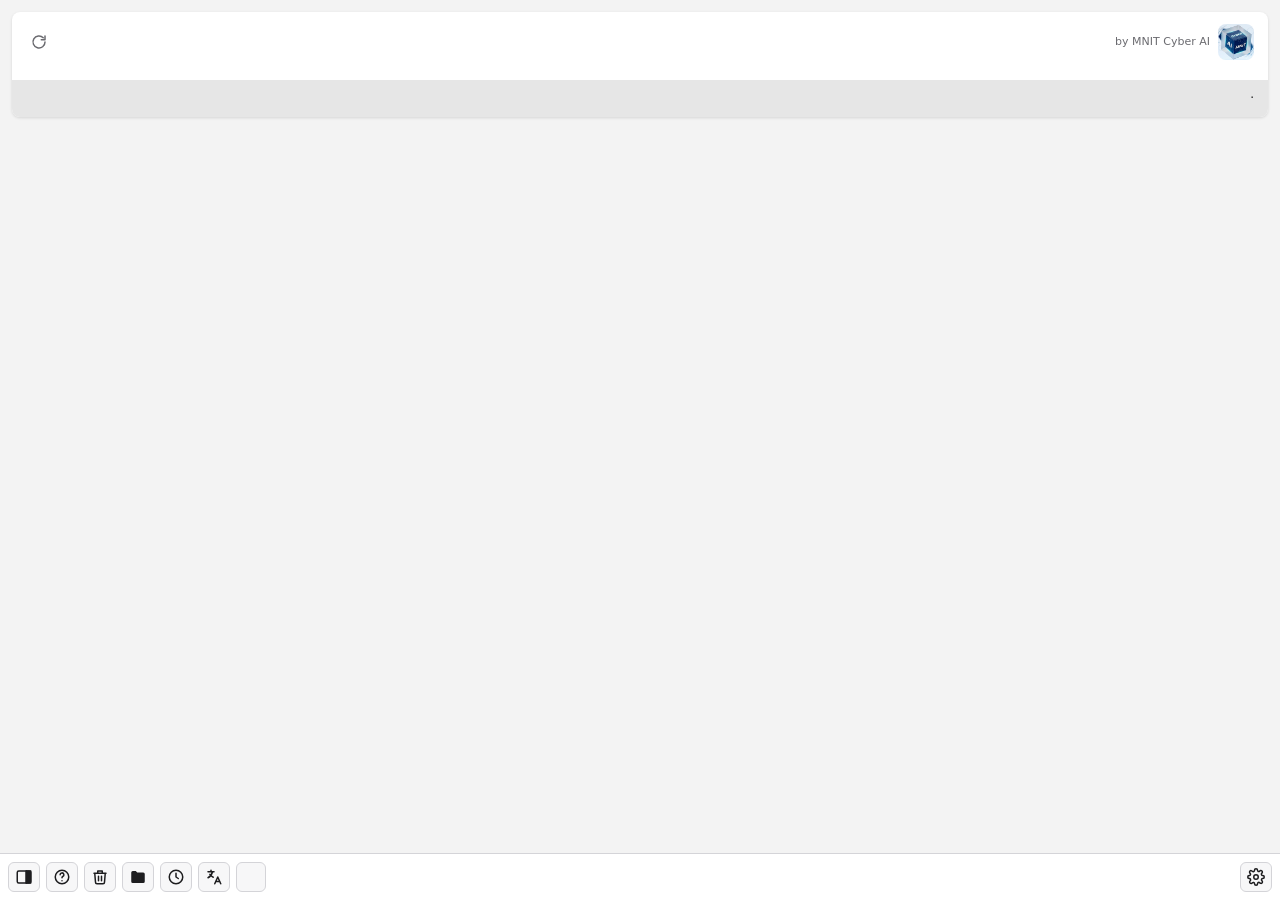
==== extension/sidepanel.html @ 632f0f03 "MNIT Media Grabber v1.7.0: extension, guide, tests, project memory Chrome/Edge MV3 side-panel extens" ====
<!doctype html>
<html lang="he" dir="rtl">
<head>
  <meta charset="utf-8">
  <meta name="viewport" content="width=device-width, initial-scale=1">
  <title>MNIT Media Grabber</title>
  <link rel="stylesheet" href="sidepanel.css">
</head>
<body>
  <div class="app">
    <header class="card">
      <div class="card-head">
        <img src="icons/logo256.png" alt="MNIT" class="logo-sm">
        <div class="brand"><strong data-i18n="appName"></strong><span class="by">by MNIT Cyber AI</span></div>
        <button id="btnRefresh" class="icon-btn" data-i18n-title="refresh">
          <svg viewBox="0 0 24 24"><path d="M20 12a8 8 0 1 1-2.34-5.66M20 4v5h-5"/></svg>
        </button>
      </div>
      <div class="card-body">
        <div id="tabTitle" class="tab-title"></div>
      </div>
      <div class="card-foot">
        <span><span data-i18n="versionLabel"></span> <b id="versionNum" dir="ltr"></b> · <span data-i18n="versionValue"></span></span>
        <span id="countLabel" class="count"></span>
      </div>
    </header>

    <main id="main"></main>

    <footer class="toolbar">
      <button id="btnSettings" class="tb" data-i18n-title="settings">
        <svg viewBox="0 0 24 24"><circle cx="12" cy="12" r="3"/><path d="M19.4 15a1.7 1.7 0 0 0 .3 1.8l.1.1a2 2 0 1 1-2.8 2.8l-.1-.1a1.7 1.7 0 0 0-1.8-.3 1.7 1.7 0 0 0-1 1.5V21a2 2 0 1 1-4 0v-.1a1.7 1.7 0 0 0-1.1-1.5 1.7 1.7 0 0 0-1.8.3l-.1.1a2 2 0 1 1-2.8-2.8l.1-.1a1.7 1.7 0 0 0 .3-1.8 1.7 1.7 0 0 0-1.5-1H3a2 2 0 1 1 0-4h.1a1.7 1.7 0 0 0 1.5-1.1 1.7 1.7 0 0 0-.3-1.8l-.1-.1a2 2 0 1 1 2.8-2.8l.1.1a1.7 1.7 0 0 0 1.8.3H9a1.7 1.7 0 0 0 1-1.5V3a2 2 0 1 1 4 0v.1a1.7 1.7 0 0 0 1 1.5 1.7 1.7 0 0 0 1.8-.3l.1-.1a2 2 0 1 1 2.8 2.8l-.1.1a1.7 1.7 0 0 0-.3 1.8V9a1.7 1.7 0 0 0 1.5 1H21a2 2 0 1 1 0 4h-.1a1.7 1.7 0 0 0-1.5 1z"/></svg>
      </button>
      <div class="spacer"></div>
      <button id="btnNoVideo" class="tb text" data-i18n="noVideo"></button>
      <button id="btnLang" class="tb" data-i18n-title="language">
        <svg viewBox="0 0 24 24"><path d="M4 5h8M8 3v2m2 0c-.8 3.5-3 6.5-6 8m2.5-4.5c1 1.6 2.6 3 4.5 3.8M13 21l4-9 4 9m-6.8-3h5.6"/></svg>
      </button>
      <button id="btnHistory" class="tb" data-i18n-title="history">
        <svg viewBox="0 0 24 24"><circle cx="12" cy="12" r="9"/><path d="M12 7v5l3 2"/></svg>
      </button>
      <button id="btnFolder" class="tb" data-i18n-title="openFolder">
        <svg viewBox="0 0 24 24" class="filled"><path d="M3 6a2 2 0 0 1 2-2h4l2 2h8a2 2 0 0 1 2 2v10a2 2 0 0 1-2 2H5a2 2 0 0 1-2-2z"/></svg>
      </button>
      <button id="btnClear" class="tb" data-i18n-title="clearList">
        <svg viewBox="0 0 24 24"><path d="M4 7h16M10 11v6M14 11v6M5 7l1 12a2 2 0 0 0 2 2h8a2 2 0 0 0 2-2l1-12M9 7V4h6v3"/></svg>
      </button>
      <button id="btnHelp" class="tb" data-i18n-title="help">
        <svg viewBox="0 0 24 24"><circle cx="12" cy="12" r="9"/><path d="M9.5 9a2.5 2.5 0 1 1 3.5 2.3c-.7.3-1 .9-1 1.7M12 17h.01"/></svg>
      </button>
      <button id="btnClose" class="tb" data-i18n-title="closePanel">
        <svg viewBox="0 0 24 24"><rect x="3" y="4" width="18" height="16" rx="2"/><path d="M15 4v16" /><rect x="15" y="4" width="6" height="16" class="fill-rect"/></svg>
      </button>
    </footer>
  </div>
  <script type="module" src="sidepanel.js"></script>
</body>
</html>
---- extension/sidepanel.css ----
:root {
  --bg: #f3f3f3;
  --card: #ffffff;
  --card-foot: #e6e6e6;
  --text: #1d1d1f;
  --muted: #6b6b70;
  --border: #d4d4d8;
  --accent: #2563eb;
  --accent-text: #ffffff;
  --ok: #15803d;
  --err: #b91c1c;
  --warn: #a16207;
  --btn: #f7f7f8;
  --btn-hover: #ececef;
}
@media (prefers-color-scheme: dark) {
  :root {
    --bg: #1c1c1f;
    --card: #2a2a2e;
    --card-foot: #232326;
    --text: #f2f2f3;
    --muted: #a1a1aa;
    --border: #3f3f46;
    --accent: #3b82f6;
    --ok: #4ade80;
    --err: #f87171;
    --warn: #facc15;
    --btn: #2f2f33;
    --btn-hover: #3a3a3f;
  }
}

* { box-sizing: border-box; }
html, body { margin: 0; height: 100%; }
body {
  background: var(--bg);
  color: var(--text);
  font: 14px/1.45 "Segoe UI", system-ui, -apple-system, Arial, sans-serif;
}
button { font: inherit; color: inherit; cursor: pointer; }
svg { width: 18px; height: 18px; fill: none; stroke: currentColor; stroke-width: 2; stroke-linecap: round; stroke-linejoin: round; }
svg.filled { fill: currentColor; stroke: none; }
svg .fill-rect { fill: currentColor; }

.app { display: flex; flex-direction: column; height: 100%; }

/* Top card */
.card {
  margin: 12px;
  background: var(--card);
  border-radius: 8px;
  box-shadow: 0 1px 3px rgba(0,0,0,.12);
  overflow: hidden;
  flex-shrink: 0;
}
.card-head { display: flex; align-items: center; gap: 8px; padding: 12px 14px 4px; font-size: 15px; }
.brand { flex: 1; display: flex; flex-direction: column; line-height: 1.2; }
.brand .by { font-size: 11px; color: var(--muted); font-weight: 400; }
.logo-sm { width: 36px; height: 36px; border-radius: 8px; object-fit: cover; }
.card-body { padding: 4px 14px 12px; }
.tab-title { color: var(--muted); white-space: nowrap; overflow: hidden; text-overflow: ellipsis; }
.card-foot {
  display: flex; justify-content: space-between; align-items: center;
  background: var(--card-foot); padding: 10px 14px; font-size: 12px;
}
.count { font-weight: 600; }

.icon-btn {
  border: 0; background: transparent; padding: 4px; border-radius: 50%;
  display: inline-flex; color: var(--muted);
}
.icon-btn:hover { background: var(--btn-hover); color: var(--text); }

/* Main area */
main { flex: 1; overflow-y: auto; padding: 0 12px 12px; }

.empty {
  height: 100%; min-height: 180px;
  display: flex; flex-direction: column; align-items: center; justify-content: center; gap: 8px;
  color: var(--text); text-align: center;
}
.empty img { width: 88px; height: 88px; border-radius: 16px; animation: pulse 1.8s ease-in-out infinite; }
.empty .hint { color: var(--muted); font-size: 12px; max-width: 260px; }
@keyframes pulse { 0%,100% { transform: scale(1); opacity: 1; } 50% { transform: scale(.9); opacity: .7; } }

.item {
  background: var(--card); border-radius: 8px; padding: 12px;
  margin-bottom: 8px; box-shadow: 0 1px 2px rgba(0,0,0,.08);
}
.item-top { display: flex; gap: 10px; align-items: flex-start; }
.kind {
  flex-shrink: 0; width: 38px; height: 38px; border-radius: 8px;
  display: flex; align-items: center; justify-content: center;
  background: var(--btn); font-size: 11px; font-weight: 700; color: var(--muted);
}
.info { flex: 1; min-width: 0; }
.name { font-weight: 600; white-space: nowrap; overflow: hidden; text-overflow: ellipsis; }
.meta { color: var(--muted); font-size: 12px; white-space: nowrap; overflow: hidden; text-overflow: ellipsis; direction: ltr; text-align: start; unicode-bidi: plaintext; }
[dir=rtl] .meta { text-align: right; }
select { direction: ltr; }
.note { font-size: 12px; margin-top: 4px; color: var(--warn); }
.note.err { color: var(--err); }
.note.ok { color: var(--ok); }

.row { display: flex; gap: 8px; margin-top: 10px; align-items: center; }
select {
  flex: 1; min-width: 0; padding: 7px 8px; border-radius: 6px;
  border: 1px solid var(--border); background: var(--btn); color: var(--text); font: inherit;
}
.btn {
  border: 1px solid var(--border); background: var(--btn);
  border-radius: 18px; padding: 7px 14px; white-space: nowrap;
}
.btn:hover { background: var(--btn-hover); }
.btn.primary { background: var(--accent); border-color: var(--accent); color: var(--accent-text); font-weight: 600; flex: 1; }
.btn.primary:hover { filter: brightness(1.08); }
.btn:disabled { opacity: .5; cursor: default; }

.progress { height: 6px; background: var(--btn-hover); border-radius: 3px; overflow: hidden; margin-top: 10px; }
.bar { height: 100%; width: 0; background: var(--accent); transition: width .2s; }
.status { font-size: 12px; margin-top: 4px; color: var(--muted); }
.status.ok { color: var(--ok); }
.status.err { color: var(--err); }

/* Sub views */
.view-head { display: flex; align-items: center; gap: 8px; margin: 4px 0 12px; }
.view-head h2 { font-size: 16px; margin: 0; flex: 1; }
.panel { background: var(--card); border-radius: 8px; padding: 14px; box-shadow: 0 1px 2px rgba(0,0,0,.08); }
.field { display: block; margin-bottom: 14px; }
.field span { display: block; margin-bottom: 4px; }
.field input[type=text], .field input[type=number] {
  width: 100%; padding: 7px 8px; border: 1px solid var(--border); border-radius: 6px;
  background: var(--btn); color: var(--text); font: inherit;
}
.check { display: flex; align-items: center; gap: 8px; margin-bottom: 14px; }
.check input { width: 16px; height: 16px; }
.help p, .help li { margin: 0 0 8px; }
.help ul, .help ol { padding-inline-start: 20px; margin: 0 0 8px; }
.hist-item { padding: 10px 0; border-bottom: 1px solid var(--border); cursor: pointer; }
.hist-item:last-child { border-bottom: 0; }
.hist-item:hover .name { color: var(--accent); }

/* Bottom toolbar */
.toolbar {
  display: flex; align-items: center; gap: 6px;
  padding: 8px; background: var(--card); border-top: 1px solid var(--border);
  flex-shrink: 0;
}
.spacer { flex: 1; }
.tb {
  border: 1px solid var(--border); background: var(--btn); border-radius: 6px;
  height: 30px; min-width: 30px; padding: 0 6px;
  display: inline-flex; align-items: center; justify-content: center;
}
.tb:hover, .tb.active { background: var(--btn-hover); }
.tb.text { padding: 0 10px; font-size: 13px; white-space: nowrap; }
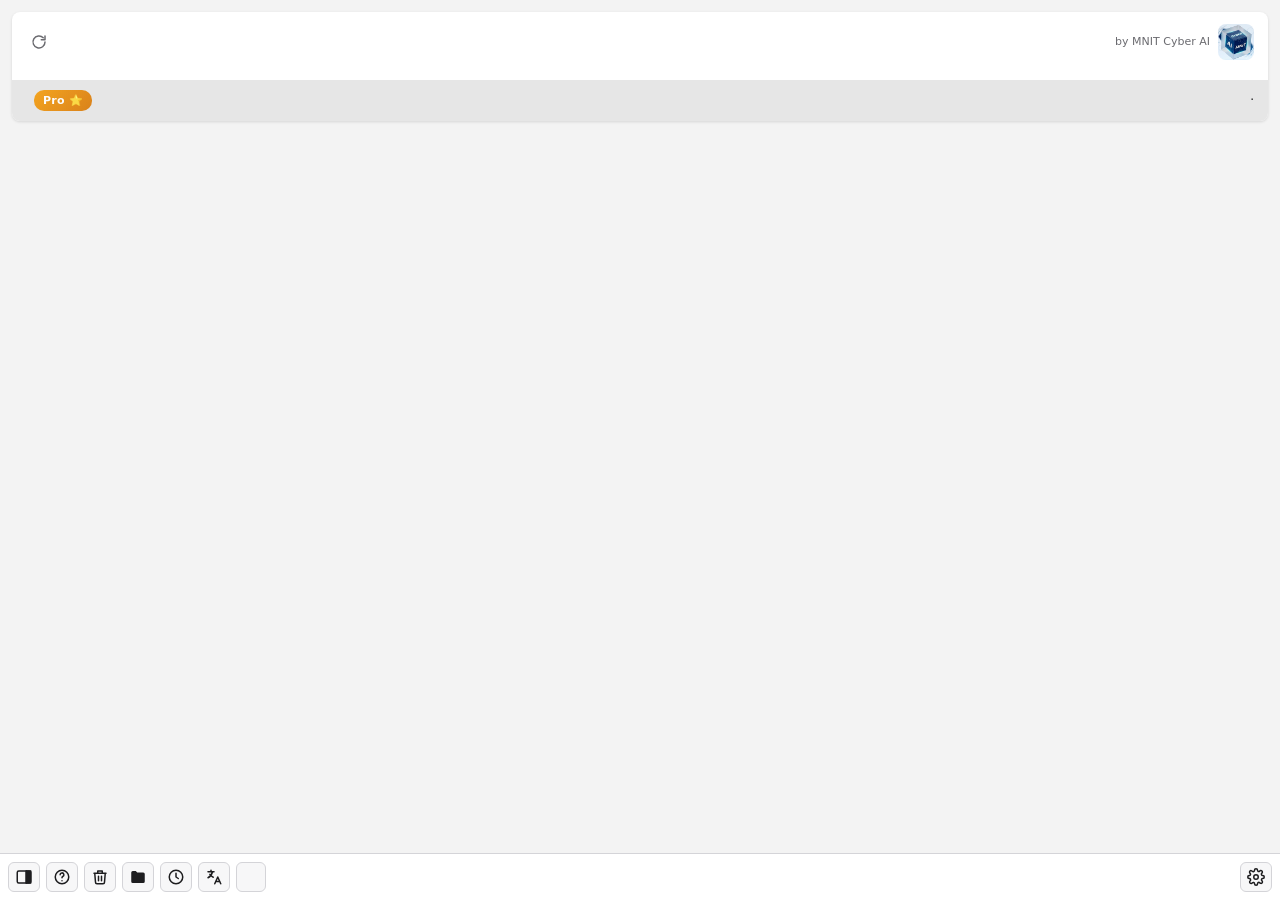
==== commit b997ffc1: "feat: add Pro placeholder badge to sidepanel card-foot Adds a non-functional golden "⭐ Pro" pill but" ====
--- a/extension/sidepanel.html
+++ b/extension/sidepanel.html
@@ -21,7 +21,10 @@
       </div>
       <div class="card-foot">
         <span><span data-i18n="versionLabel"></span> <b id="versionNum" dir="ltr"></b> · <span data-i18n="versionValue"></span></span>
-        <span id="countLabel" class="count"></span>
+        <div class="card-foot-right">
+          <button id="btnPro" class="pro-badge">⭐ Pro</button>
+          <span id="countLabel" class="count"></span>
+        </div>
       </div>
     </header>
 
--- a/extension/sidepanel.css
+++ b/extension/sidepanel.css
@@ -63,7 +63,15 @@
   display: flex; justify-content: space-between; align-items: center;
   background: var(--card-foot); padding: 10px 14px; font-size: 12px;
 }
+.card-foot-right { display: flex; align-items: center; gap: 8px; }
 .count { font-weight: 600; }
+.pro-badge {
+  border: 0; background: linear-gradient(135deg, #f59e0b, #d97706);
+  color: #fff; border-radius: 10px; padding: 3px 9px; font-size: 11px;
+  font-weight: 700; cursor: default; letter-spacing: .3px; line-height: 1.4;
+  opacity: .9;
+}
+.pro-badge:hover { opacity: 1; filter: brightness(1.06); }
 
 .icon-btn {
   border: 0; background: transparent; padding: 4px; border-radius: 50%;
